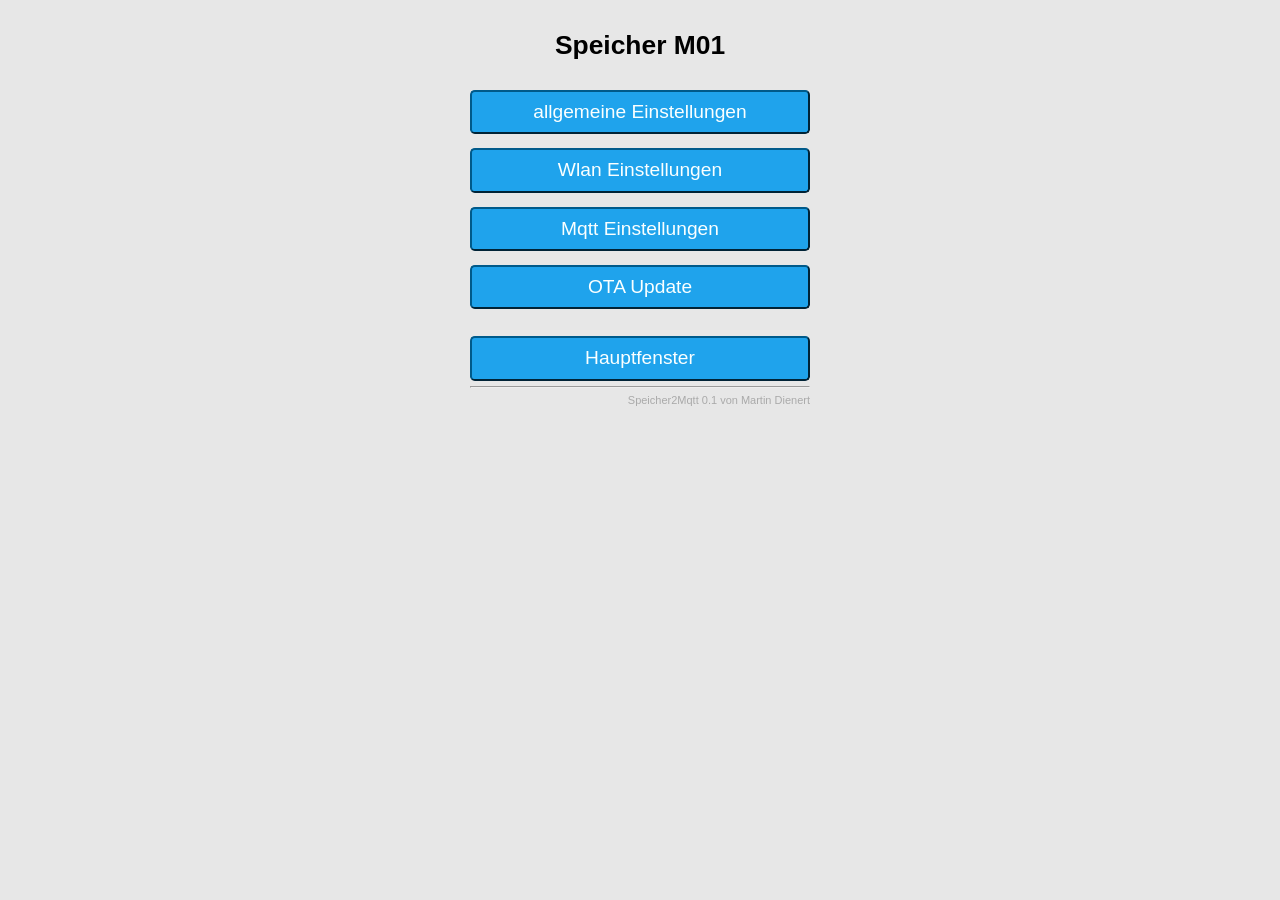
==== data/einst.html @ 011f6c5d "zweiter Schritt" ====
<!DOCTYPE html>
<html lang='de'>
    <head>
        <meta charset='utf-8'>
        <meta name='viewport' content='width=device-width, initial-scale=1.0, user-scalable=no'>
        <link rel="stylesheet" href="einst.css">
        <title>Speicher M01 - Einstellungsmenü</title>
    </head>
    <body>
        <div class='div0'>
            <div>
                <h2>Speicher M01</h2>
            </div>
            <div class='div2'>
                <form id=but1 class='db' action='einstAll' method='post'><button>allgemeine Einstellungen</button>
                </form>
            </div>
            <div class='div2'>
                <form id=but2 class='db' action='einstWl' method='post'><button>Wlan Einstellungen</button>
                </form>
            </div>
            <div class='div2'>
                <form id=but3 class='db' action='einstMq' method='post'><button>Mqtt Einstellungen</button>
                </form>
            </div>
            <div class='div2'>
                <form id=but4 class='db' action='einstOt' method='post'><button>OTA Update</button>
                </form>
            </div>
            <div class='div3'>
                <form class='db' action='/' method='post'><button>Hauptfenster</button></form>
                <div style='text-align:right;font-size:11px;'>
                    <hr/><a href='' target='_blank' style='color:#aaa;'>Speicher2Mqtt 0.1 von Martin Dienert</a>
                </div>
            </div>
        </div>
    </body>
</html>
---- data/einst.css ----
body{
    text-align:center;
    font-family:verdana,sans-serif;
    background:#e7e7e7;
}
div.div0{
    text-align:center;
    font-size:1.1em;
    display:inline-block;
    color:#000000;
    width:340px;
}
div.div1{
    font-weight:bold;
    display:flex;
    padding:5px;
}
div.div2{
    padding:7px 0px 7px 0px;
}
div.div3{
    padding-top:20px;
}
div.div4{
    padding:7px 0px 7px 0px;
    display:inline-flex;
}
div.field{
    padding: 5px;
    background:#dfdfdf;
    border-style: solid;
    border-color: #636363;
    border-width: 2px;
    border-radius: 5px;
    text-align:left;
}
div.fieldlabel{
    text-align:center;
    margin-bottom: 5px;
}
.db{
    display:block;
}
span.span1{
    text-align:right;
    font-weight:normal;
    width:50px;
    margin-left:auto;
}
span.span2{
    width:30px;
    text-align:center;
    font-weight:normal;
}
span.span3{
    width:210px;
    margin-right:13px;
}
fieldset{
    background:#e7e7e7;
    border-width: 4px;
    border-radius: 5px;
    text-align:left;
}
input{
    font-size:1.1em;
    box-sizing:border-box;
    -webkit-box-sizing:border-box;
    -moz-box-sizing:border-box;
    background:#dddddd;
    color:#000000;
    width:100%;
}
input[type='checkbox']{
    width:auto;
}
button{
    border:1;
    border-color: #005a8a;
    border-radius:0.3rem;
    background:#1fa3ec;
    color:#faffff;
    line-height:2.4rem;
    font-size:1.2rem;
    width:100%;
    -webkit-transition-duration:0.4s;
    transition-duration:0.4s;
    cursor:pointer;
}
button:hover{
    background:#005a8a;
}
button.zw1{
    width:160px;
    margin-right: 20px;
}
button.zw2{
    width:160px;
}
.bred{
    background:#d43535;
    border-color: #850000;
}
.bred:hover{
    background:#850000;
}
.bgrn{
    background:#47c266;
    border-color: #008822;
}
.bgrn:hover{
    background:#008822;
}
a{
    color:#1fa3ec;
    text-decoration:none;
}
input[type="file"]{
    display: none;
}
label.fu{
    display:block;
    border:0;
    border-radius:0.3rem;
    background:#e6e6e6;
    color:#000000;
    line-height:2.4rem;
    font-size:1.2rem;
    text-align:center;
    -webkit-transition-duration:0.4s;
    transition-duration:0.4s;
    cursor:pointer;
}
label.fu:hover{
    background:#bfbfbf;
}
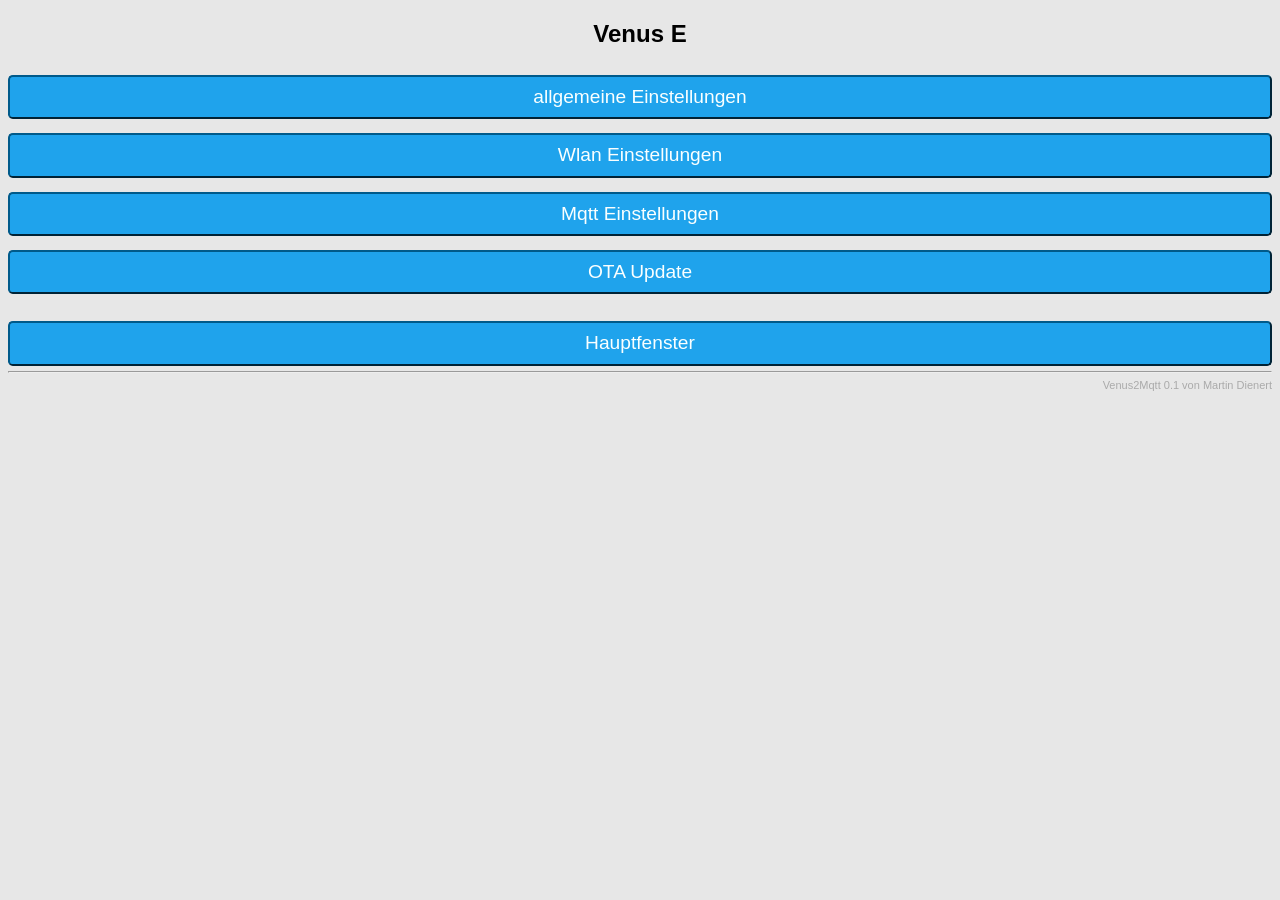
==== commit fbb38bcc: "dritter Schritt" ====
--- a/data/einst.html
+++ b/data/einst.html
@@ -4,12 +4,12 @@
         <meta charset='utf-8'>
         <meta name='viewport' content='width=device-width, initial-scale=1.0, user-scalable=no'>
         <link rel="stylesheet" href="einst.css">
-        <title>Speicher M01 - Einstellungsmenü</title>
+        <title>Venus E - Einstellungsmenü</title>
     </head>
     <body>
         <div class='div0'>
             <div>
-                <h2>Speicher M01</h2>
+                <h2>Venus E</h2>
             </div>
             <div class='div2'>
                 <form id=but1 class='db' action='einstAll' method='post'><button>allgemeine Einstellungen</button>
@@ -30,7 +30,7 @@
             <div class='div3'>
                 <form class='db' action='/' method='post'><button>Hauptfenster</button></form>
                 <div style='text-align:right;font-size:11px;'>
-                    <hr/><a href='' target='_blank' style='color:#aaa;'>Speicher2Mqtt 0.1 von Martin Dienert</a>
+                    <hr/><a href='' target='_blank' style='color:#aaa;'>Venus2Mqtt 0.1 von Martin Dienert</a>
                 </div>
             </div>
         </div>
--- a/data/einst.css
+++ b/data/einst.css
@@ -3,12 +3,17 @@
     font-family:verdana,sans-serif;
     background:#e7e7e7;
 }
-div.div0{
+div.hauptseite{
     text-align:center;
     font-size:1.1em;
     display:inline-block;
     color:#000000;
     width:340px;
+}
+div.titel{
+    text-align:center;
+    font-weight:bold;
+    margin-bottom: 5px;
 }
 div.div1{
     font-weight:bold;
@@ -24,6 +29,12 @@
 div.div4{
     padding:7px 0px 7px 0px;
     display:inline-flex;
+}
+div.warnung{
+    padding:7px 0px 7px 0px;
+    font-size:0.7em;
+    text-align:center;
+    color:red;
 }
 div.field{
     padding: 5px;
@@ -44,13 +55,14 @@
 span.span1{
     text-align:right;
     font-weight:normal;
-    width:50px;
+    min-width: 50px;
     margin-left:auto;
 }
 span.span2{
-    width:30px;
-    text-align:center;
+    width:50px;
+    text-align:left;
     font-weight:normal;
+    margin-left:5px;
 }
 span.span3{
     width:210px;
@@ -123,6 +135,9 @@
     border:0;
     border-radius:0.3rem;
     background:#e6e6e6;
+    border-style: solid;
+    border-color: #bfbfbf;
+    border-width: 2px;
     color:#000000;
     line-height:2.4rem;
     font-size:1.2rem;
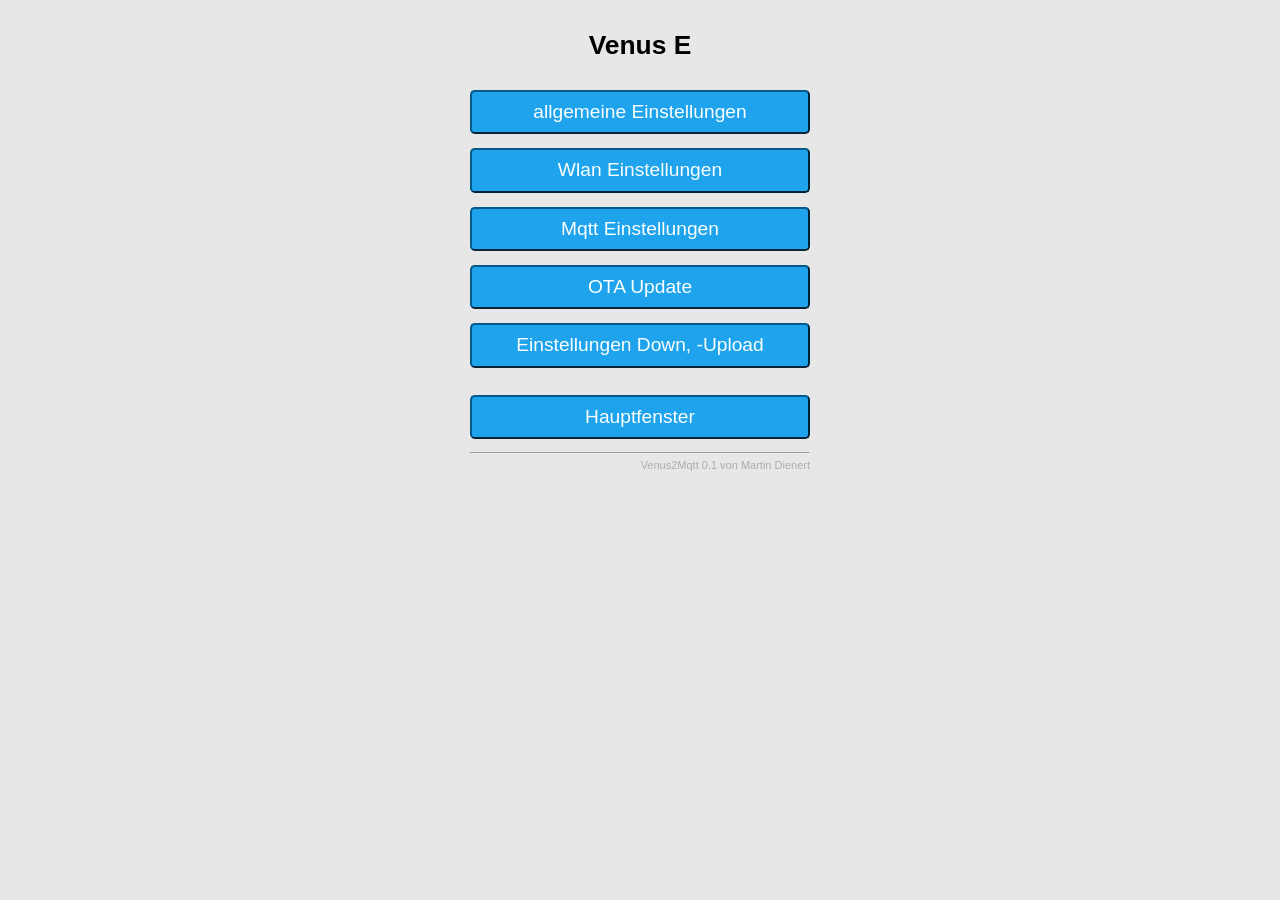
==== commit cf50f539: "vierter Schritt" ====
--- a/data/einst.html
+++ b/data/einst.html
@@ -7,31 +7,36 @@
         <title>Venus E - Einstellungsmenü</title>
     </head>
     <body>
-        <div class='div0'>
+        <div class='hauptseite'>
             <div>
                 <h2>Venus E</h2>
             </div>
-            <div class='div2'>
+            <div class='taste'>
                 <form id=but1 class='db' action='einstAll' method='post'><button>allgemeine Einstellungen</button>
                 </form>
             </div>
-            <div class='div2'>
+            <div class='taste'>
                 <form id=but2 class='db' action='einstWl' method='post'><button>Wlan Einstellungen</button>
                 </form>
             </div>
-            <div class='div2'>
+            <div class='taste'>
                 <form id=but3 class='db' action='einstMq' method='post'><button>Mqtt Einstellungen</button>
                 </form>
             </div>
-            <div class='div2'>
+            <div class='taste'>
                 <form id=but4 class='db' action='einstOt' method='post'><button>OTA Update</button>
                 </form>
             </div>
-            <div class='div3'>
+            <div class='taste'>
+                <form id=but4 class='db' action='einstDlUl' method='post'><button>Einstellungen Down, -Upload</button>
+                </form>
+            </div>
+            <div class='taste abstand'>
                 <form class='db' action='/' method='post'><button>Hauptfenster</button></form>
-                <div style='text-align:right;font-size:11px;'>
-                    <hr/><a href='' target='_blank' style='color:#aaa;'>Venus2Mqtt 0.1 von Martin Dienert</a>
-                </div>
+            </div>
+            <div class='imp'>
+                <hr/>
+                <a href='https://github.com/MartinDienert/Venus2Mqtt' target='_blank'>Venus2Mqtt 0.1 von Martin Dienert</a>
             </div>
         </div>
     </body>
--- a/data/einst.css
+++ b/data/einst.css
@@ -10,24 +10,28 @@
     color:#000000;
     width:340px;
 }
+div.imp{
+    text-align:right;
+    font-size:11px;
+}
+
 div.titel{
     text-align:center;
     font-weight:bold;
     margin-bottom: 5px;
 }
-div.div1{
+div.eintrag{
     font-weight:bold;
     display:flex;
     padding:5px;
 }
-div.div2{
+div.taste{
     padding:7px 0px 7px 0px;
 }
-div.div3{
+div.abstand{
     padding-top:20px;
 }
-div.div4{
-    padding:7px 0px 7px 0px;
+div.taste2fach{
     display:inline-flex;
 }
 div.warnung{
@@ -49,23 +53,28 @@
     text-align:center;
     margin-bottom: 5px;
 }
-.db{
+form.db{
     display:block;
 }
-span.span1{
+span.wert1{
     text-align:right;
     font-weight:normal;
     min-width: 50px;
     margin-left:auto;
 }
-span.span2{
+span.einheit1{
+    width:35px;
+    text-align:center;
+    font-weight:normal;
+    margin-left:5px;
+}
+span.einheit2{
     width:50px;
     text-align:left;
     font-weight:normal;
     margin-left:5px;
 }
-span.span3{
-    width:210px;
+span.wert2{
     margin-right:13px;
 }
 fieldset{
@@ -74,12 +83,16 @@
     border-radius: 5px;
     text-align:left;
 }
+label{
+    margin-left: 5px;
+}
 input{
-    font-size:1.1em;
+    font-size:1em;
     box-sizing:border-box;
-    -webkit-box-sizing:border-box;
-    -moz-box-sizing:border-box;
-    background:#dddddd;
+    background:#f0f0f0;
+    border-style: solid;
+    border-radius: 0.3rem;
+    border-color: #bfbfbf;
     color:#000000;
     width:100%;
 }
@@ -124,7 +137,7 @@
     background:#008822;
 }
 a{
-    color:#1fa3ec;
+    color:#adadad;
     text-decoration:none;
 }
 input[type="file"]{
@@ -148,4 +161,26 @@
 }
 label.fu:hover{
     background:#bfbfbf;
-}+}
+div.download{
+    border-width: 2px;
+    border-style: solid;
+    border-color: #008822;
+    border-radius:0.3rem;
+    background:#47c266;
+    color:#faffff;
+    line-height:2.4rem;
+    font-size:1.2rem;
+    -webkit-transition-duration:0.4s;
+    transition-duration:0.4s;
+}
+div.download:hover{
+    background-color: #008822;
+}
+a.download {
+    display: block;
+    color:#faffff;
+    text-decoration: none;
+    text-align: center;
+    cursor:pointer;
+}
